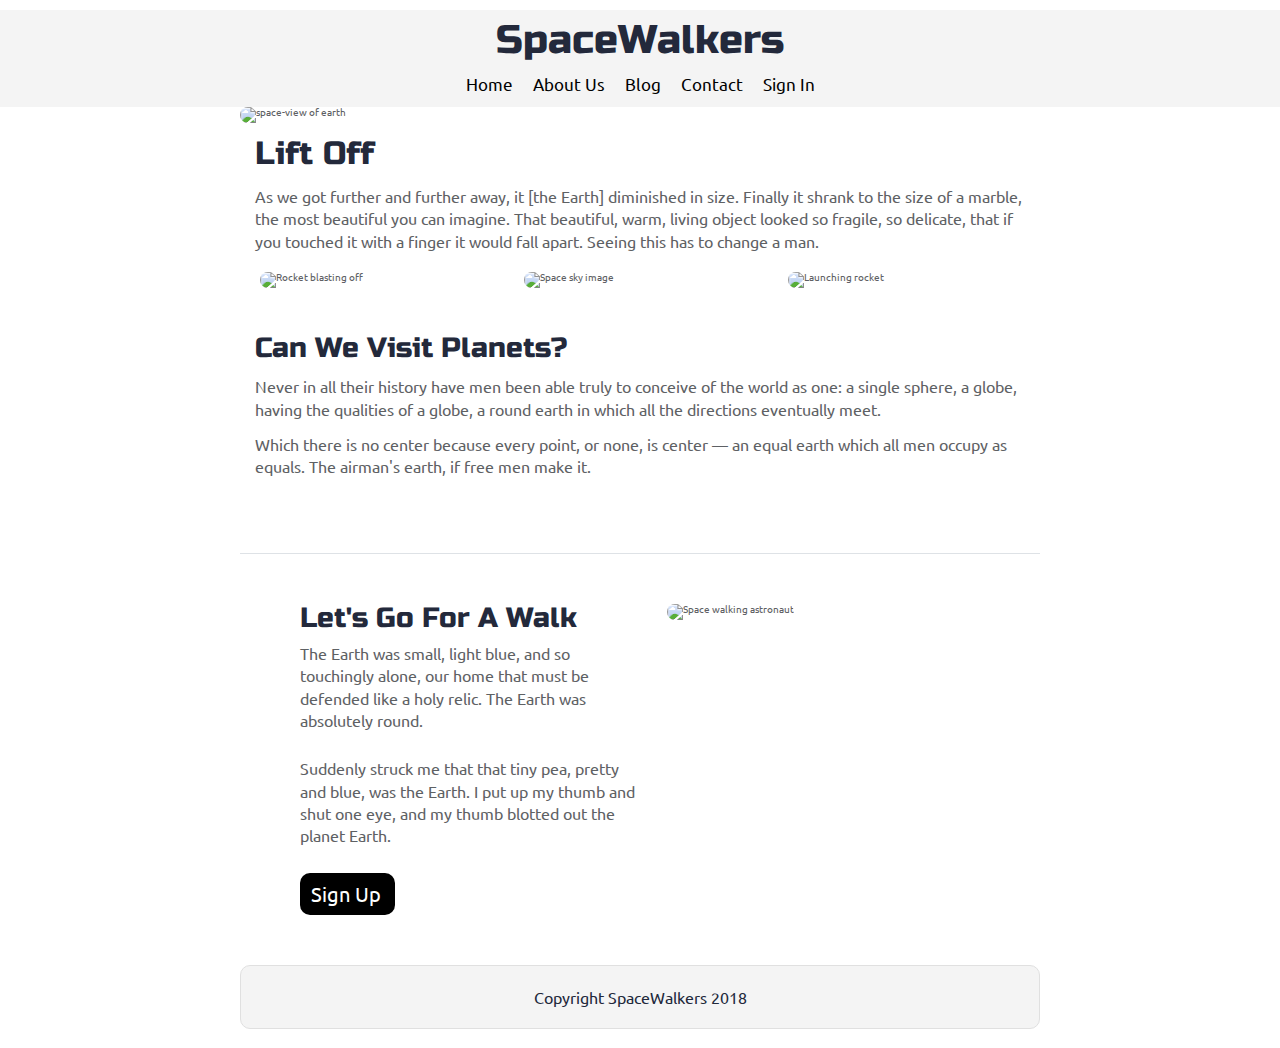
==== index.html @ 651c887a "first commit of the day- desktop done" ====
<!doctype html>

<html lang="en">
<head>
  <meta charset="utf-8">
  <meta name="viewport" content="width=device-width, initial-scale=1.0">
  <title>SpaceWalkers</title>

  <link href="https://fonts.googleapis.com/css?family=Russo+One|Ubuntu" rel="stylesheet">
  <link href="css/index.css" rel="stylesheet">

  <!--[if lt IE 9]>
    <script src="https://cdnjs.cloudflare.com/ajax/libs/html5shiv/3.7.3/html5shiv.js"></script>
  <![endif]-->
</head>

<body>

 <!-- navigation code here -->
 <section class= "head-nav">
   <h1 class= "spacewalkers">SpaceWalkers</h1>
    <nav class= "navbar">
      <a href="">Home</a>
      <a href="">About Us</a>
      <a href="">Blog</a>
      <a href="">Contact</a>
      <a href="">Sign In</a>
    </nav>
 </section>

  <div class="container home">

    <header class="intro">
       <!-- image code here -->
       <img src="img/main-header.png" alt="space-view of earth">

      <h2>Lift Off</h2>
    
      <p>As we got further and further away, it [the Earth] diminished in size. Finally it shrank to the size of a marble, the most beautiful you can imagine. That beautiful, warm, living object looked so fragile, so delicate, that if you touched it with a finger it would fall apart. Seeing this has to change a man.</p>
    </header>

    <section class="space-images">
        <img src="img/blast.png" class="blast" alt="Rocket blasting off">
        <img src="img/sky.png" class="sky" alt="Space sky image">
        <img src="img/launch.png" class="launch" alt="Launching rocket">
    </section>
   
    <section class="visit-planets">
     
      <h3>Can We Visit Planets?</h3>
    
      <p>Never in all their history have men been able truly to conceive of the world as one: a single sphere, a globe, having the qualities of a globe, a round earth in which all the directions eventually meet.</p>
    
      <p>Which there is no center because every point, or none, is center — an equal earth which all men occupy as equals. The airman's earth, if free men make it.</p>
    </section>
    
    <section class="walk">
      <div class="walk-text">
        <h3>Let's Go For A Walk</h3>

        <p>The Earth was small, light blue, and so touchingly alone, our home that must be defended like a holy relic. The Earth was absolutely round.</p>
      
        <p>Suddenly struck me that that tiny pea, pretty and blue, was the Earth. I put up my thumb and shut one eye, and my thumb blotted out the planet Earth.</p>
      
        <div class="btn">
          Sign Up
        </div>
      </div>
      
      <div class="walk-img">
          <img src="img/space-walk.png" alt="Space walking astronaut">
      </div>

    </section>

    <footer>
      <p>Copyright SpaceWalkers 2018</p>
    </footer>

  </div>
</body>
</html>
---- css/index.css ----
/* http://meyerweb.com/eric/tools/css/reset/ 
   v2.0 | 20110126
   License: none (public domain)
*/
html,
body,
div,
span,
applet,
object,
iframe,
h1,
h2,
h3,
h4,
h5,
h6,
p,
blockquote,
pre,
a,
abbr,
acronym,
address,
big,
cite,
code,
del,
dfn,
em,
img,
ins,
kbd,
q,
s,
samp,
small,
strike,
strong,
sub,
sup,
tt,
var,
b,
u,
i,
center,
dl,
dt,
dd,
ol,
ul,
li,
fieldset,
form,
label,
legend,
table,
caption,
tbody,
tfoot,
thead,
tr,
th,
td,
article,
aside,
canvas,
details,
embed,
figure,
figcaption,
footer,
header,
hgroup,
menu,
nav,
output,
ruby,
section,
summary,
time,
mark,
audio,
video {
  margin: 0;
  padding: 0;
  border: 0;
  font-size: 100%;
  font: inherit;
  vertical-align: baseline;
}
/* HTML5 display-role reset for older browsers */
article,
aside,
details,
figcaption,
figure,
footer,
header,
hgroup,
menu,
nav,
section {
  display: block;
}
body {
  line-height: 1;
}
ol,
ul {
  list-style: none;
}
blockquote,
q {
  quotes: none;
}
blockquote:before,
blockquote:after,
q:before,
q:after {
  content: '';
  content: none;
}
table {
  border-collapse: collapse;
  border-spacing: 0;
}
* {
  box-sizing: border-box;
}
html {
  font-size: 62.5%;
}
html,
body {
  font-family: 'Ubuntu', sans-serif;
  color: #5E6164;
}
h1,
h2,
h3,
h4,
h5 {
  font-family: 'Russo One', sans-serif;
  color: #23293B;
}
h2 {
  font-size: 3.2rem;
}
h3 {
  font-size: 2.8rem;
}
p {
  font-size: 1.6rem;
  line-height: 1.4;
}
.container {
  max-width: 800px;
  width: 100%;
  margin: 0 auto;
}
.head-nav {
  display: flex;
  flex-direction: column;
  justify-items: center;
  margin-top: 10px;
  justify-content: center;
  background: #f4f4f4;
}
.head-nav .spacewalkers {
  display: flex;
  justify-content: center;
  margin-top: 10px;
  margin-bottom: 15px;
  font-size: 40px;
}
.head-nav .navbar {
  display: inline-flex;
  justify-content: center;
  font-size: 17px;
  margin-bottom: 15px;
}
.head-nav a {
  text-decoration: none;
  padding: 10px;
  padding-top: 0;
  padding-bottom: 0px;
  color: black;
}
footer {
  color: #22283B;
  background: #f4f4f4;
  padding: 20px 0;
  border: 1px double #e0e0e0;
  border-radius: 10px;
  display: flex;
  justify-content: center;
  align-items: center;
}
.home .intro h2 {
  padding: 15px;
}
.home .intro p {
  padding: 0 15px;
}
.home .intro img {
  border-radius: 10px;
}
.home .space-images {
  display: flex;
  flex-wrap: wrap;
  width: 100%;
}
.home .space-images img {
  width: 28%;
  margin: 20px 2.5%;
  border-radius: 20px;
  height: 100%;
}
.home .visit-planets {
  padding: 15px;
}
.home .visit-planets h3 {
  margin-top: 11px;
}
.home .visit-planets p {
  margin-top: 13px;
}
.home .walk {
  margin-top: 60px;
  border-top: 1px solid #dee2e6;
  padding: 50px 60px;
  display: flex;
  justify-content: center;
}
.home .walk .walk-text {
  width: 50%;
}
.home .walk .walk-text h3 {
  margin-bottom: 10px;
}
.home .walk .walk-text p {
  margin-bottom: 26px;
}
.home .walk .walk-text .btn {
  font-size: 20px;
  background: black;
  color: white;
  padding: 11px;
  border-radius: 10px;
  width: 28%;
}
.home .walk .walk-img {
  width: 46%;
  margin-left: 4%;
}
.home .walk .walk-img img {
  width: 100%;
  height: auto;
  border-radius: 10px;
}
footer {
  margin-bottom: 19px;
}
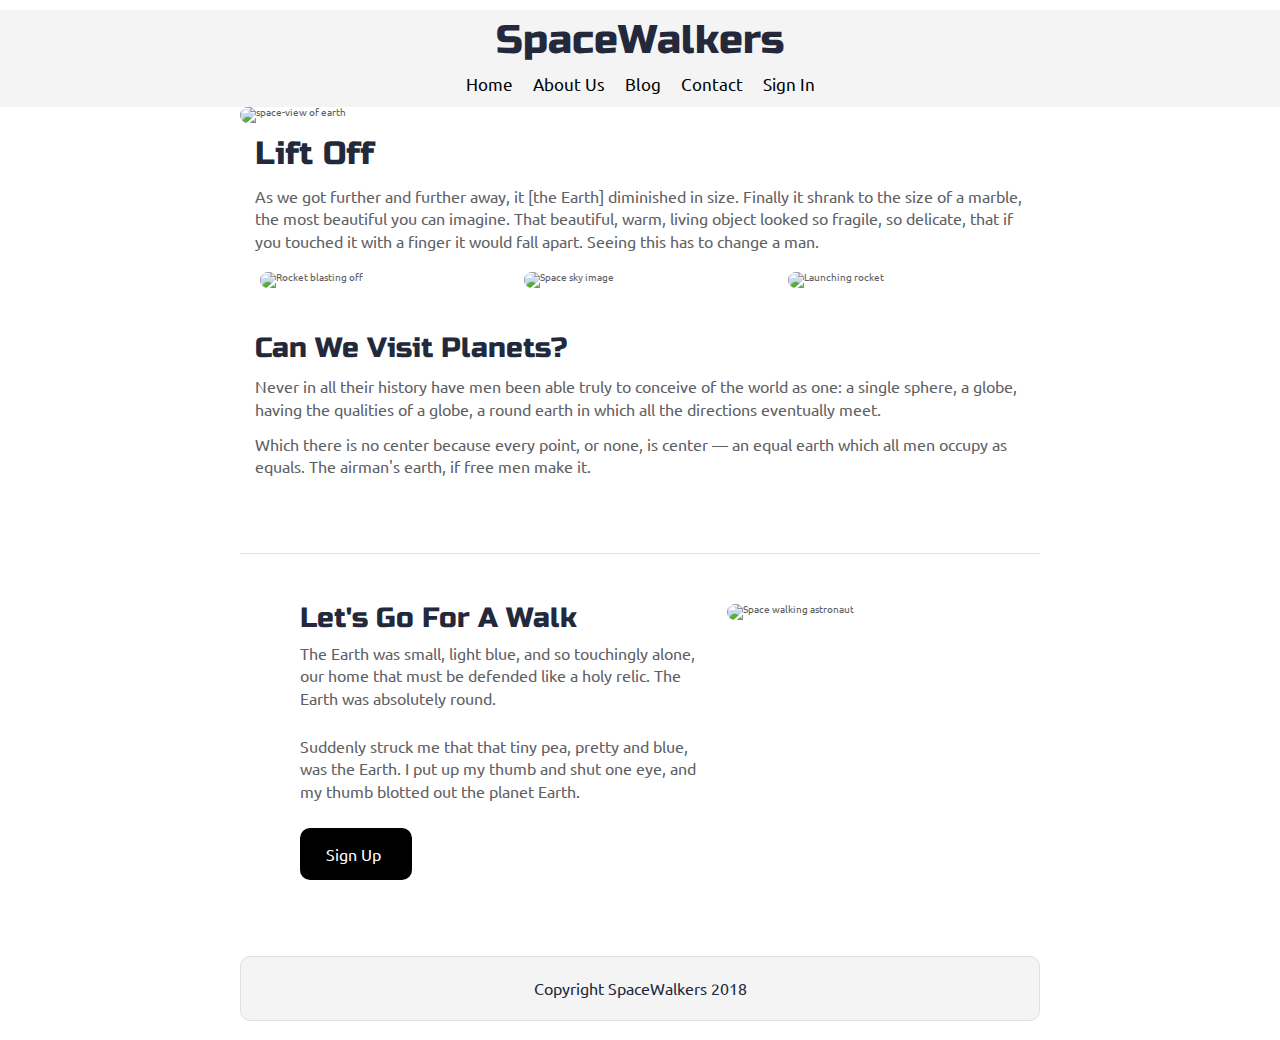
==== commit eb080fcd: "final commit" ====
--- a/index.html
+++ b/index.html
@@ -63,7 +63,7 @@
         <p>Suddenly struck me that that tiny pea, pretty and blue, was the Earth. I put up my thumb and shut one eye, and my thumb blotted out the planet Earth.</p>
       
         <div class="btn">
-          Sign Up
+           <p class= "sign-up">Sign Up</p>
         </div>
       </div>
       
--- a/css/index.css
+++ b/css/index.css
@@ -160,6 +160,13 @@
   width: 100%;
   margin: 0 auto;
 }
+@media (max-width: 500px) {
+  .container {
+    max-width: 460px;
+    width: 100%;
+    margin: 0 auto;
+  }
+}
 .head-nav {
   display: flex;
   flex-direction: column;
@@ -207,6 +214,11 @@
 .home .intro img {
   border-radius: 10px;
 }
+@media (max-width: 500px) {
+  .home .intro img {
+    max-width: 462px;
+  }
+}
 .home .space-images {
   display: flex;
   flex-wrap: wrap;
@@ -218,6 +230,27 @@
   border-radius: 20px;
   height: 100%;
 }
+@media (max-width: 500px) {
+  .home .space-images {
+    display: flex;
+  }
+}
+@media (max-width: 500px) and (max-width: 500px) {
+  .home .space-images .blast {
+    display: flex;
+    width: 97%;
+  }
+}
+@media (max-width: 500px) and (max-width: 500px) {
+  .home .space-images .sky {
+    display: none;
+  }
+}
+@media (max-width: 500px) and (max-width: 500px) {
+  .home .space-images .launch {
+    display: none;
+  }
+}
 .home .visit-planets {
   padding: 15px;
 }
@@ -234,8 +267,23 @@
   display: flex;
   justify-content: center;
 }
+@media (max-width: 500px) {
+  .home .walk {
+    display: ;
+    flex-direction: column-reverse;
+    padding: 15px;
+  }
+}
 .home .walk .walk-text {
-  width: 50%;
+  width: 50;
+}
+@media (max-width: 500px) {
+  .home .walk .walk-text {
+    display: flex;
+    flex-direction: column;
+    width: 100%;
+    padding: 15px;
+  }
 }
 .home .walk .walk-text h3 {
   margin-bottom: 10px;
@@ -243,16 +291,45 @@
 .home .walk .walk-text p {
   margin-bottom: 26px;
 }
-.home .walk .walk-text .btn {
+.home .walk .btn {
   font-size: 20px;
   background: black;
   color: white;
-  padding: 11px;
+  padding-right: 11px;
+  padding-left: 11px;
   border-radius: 10px;
   width: 28%;
 }
+.home .walk .btn .sign-up {
+  justify-content: center;
+  padding-left: 15px;
+  padding-top: 15px;
+  padding-bottom: 15px;
+}
+@media (max-width: 500px) {
+  .home .walk .btn {
+    display: flex;
+    width: 100%;
+    justify-content: center;
+    padding: 0;
+    align-content: center;
+  }
+}
+@media (max-width: 500px) and (max-width: 500px) {
+  .home .walk .btn .sign-up {
+    display: flex;
+    margin-top: 20px;
+    padding: 0;
+  }
+}
+.home .walk .btn:hover {
+  background: white;
+  color: black;
+  transition: 2s;
+  cursor: pointer;
+}
 .home .walk .walk-img {
-  width: 46%;
+  width: 100%;
   margin-left: 4%;
 }
 .home .walk .walk-img img {
@@ -260,6 +337,12 @@
   height: auto;
   border-radius: 10px;
 }
+@media (max-width: 500px) {
+  .walk-img {
+    display: flex;
+    width: 460px;
+  }
+}
 footer {
   margin-bottom: 19px;
 }
